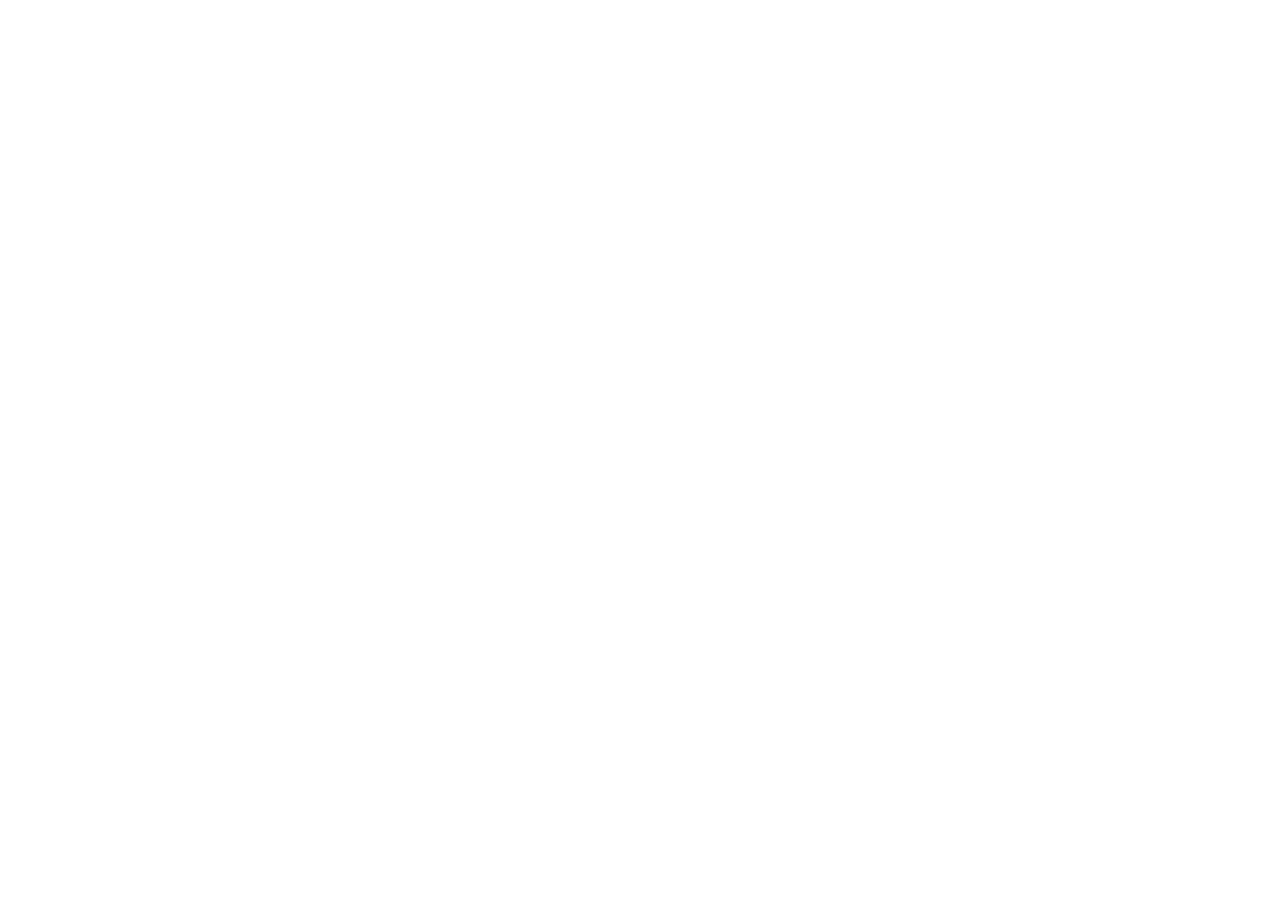
==== 1ra.Web/index.html @ 437107a3 "guardar" ====
<!DOCTYPE html>
<html lang="en">
<head>
    <meta charset="UTF-8">
    <meta http-equiv="X-UA-Compatible" content="IE=edge">
    <meta name="viewport" content="width=device-width, initial-scale=1.0">
    <title>Registrate</title>
</head>
<body>
    <div id="Principal">
     <h1 id="titulo">
        
     </h1>
    </div>
</body>
</html>
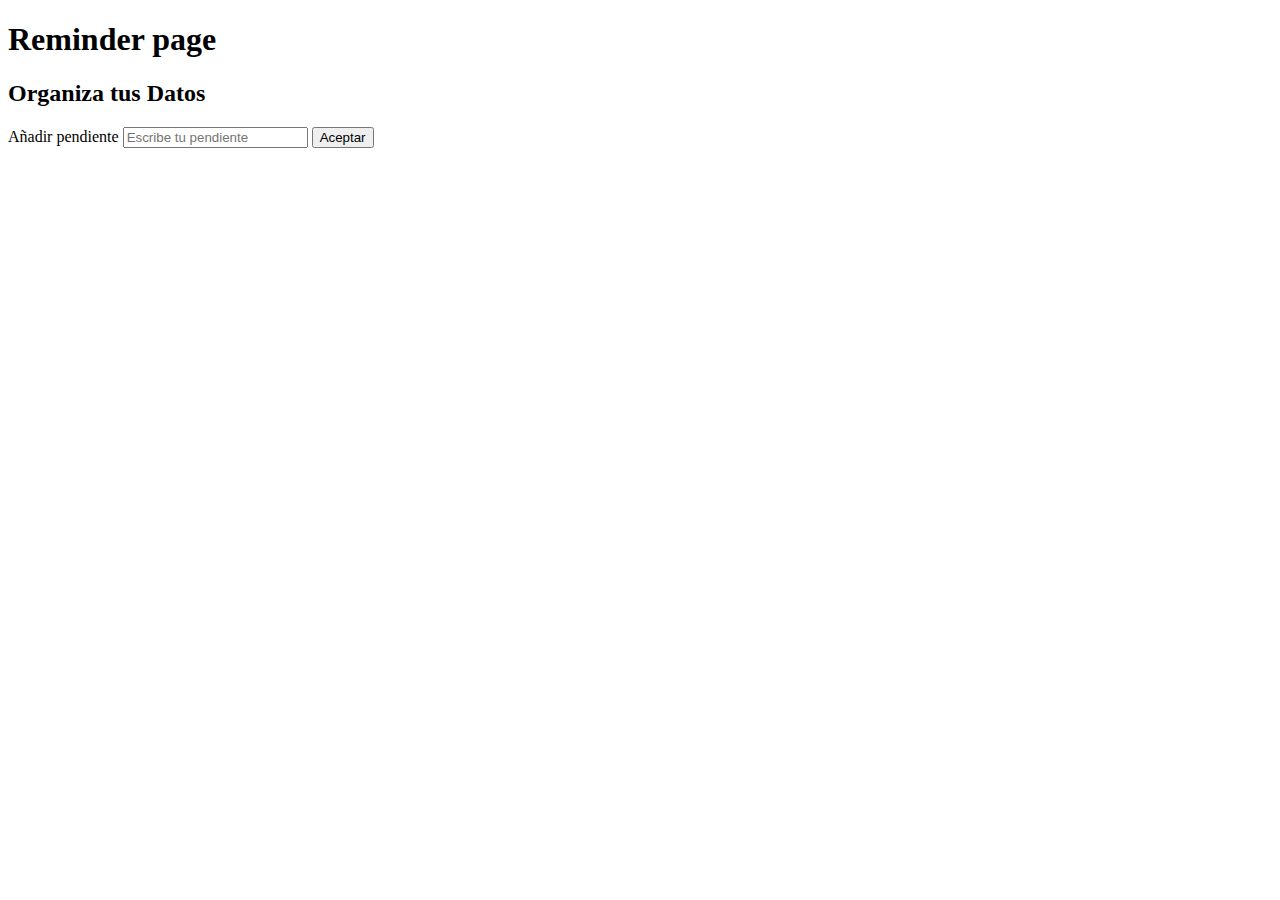
==== commit 93057eec: "pagina wb" ====
--- a/1ra.Web/index.html
+++ b/1ra.Web/index.html
@@ -4,13 +4,29 @@
     <meta charset="UTF-8">
     <meta http-equiv="X-UA-Compatible" content="IE=edge">
     <meta name="viewport" content="width=device-width, initial-scale=1.0">
-    <title>Registrate</title>
+    <title>Recordatorio</title>
 </head>
 <body>
-    <div id="Principal">
-     <h1 id="titulo">
-        
-     </h1>
-    </div>
+    <header>
+        <h1 id="titulo">
+            Reminder page
+         </h1>
+         <h2>
+            Organiza tus Datos
+         </h2>
+    </header>
+    <main>
+        <form action="">
+            <label for="Pendiente">
+                Añadir pendiente
+                <input type="text"
+                name="Pendiente"
+                id="pendiente"
+                placeholder="Escribe tu pendiente">
+            </label>
+            <input type="submit"
+            value="Aceptar">
+        </form>
+    </main>
 </body>
 </html>